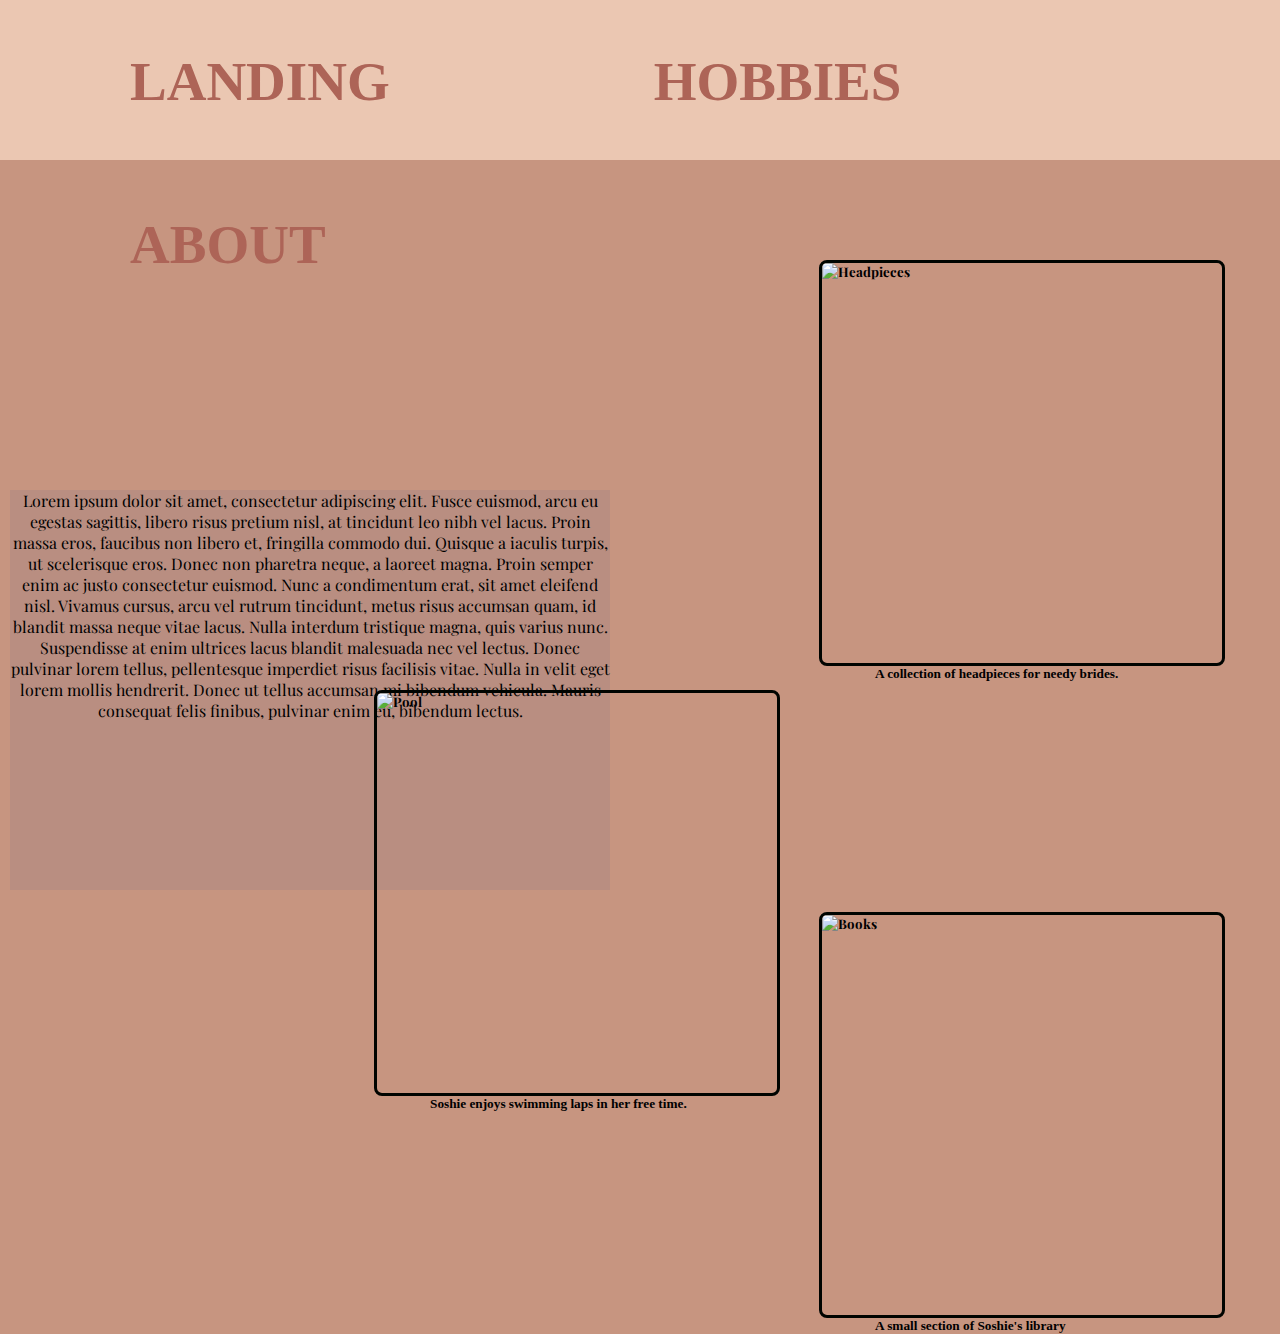
==== 222_HOBBIES_LINK.html @ ad159294 "Initial commit" ====
<!doctype HTML> 

<html lang="en">
    <head> 
        <!--link to external stylesheet-->
        <link rel="stylesheet" type="text/css" href="222_CSS.css">
        <link href="https://fonts.googleapis.com/css2?family=DM+Serif+Display&family=Monoton&family=Playfair+Display&family=Qwitcher+Grypen:wght@700&display=swap" rel="stylesheet">
        <title>Soshie Gopin</title>
    </head>
<body>

    <!--navigation pane-->
    <div class="header">
            <ul class="navigation">
                <li><a href="222_LANDING_PG.html"><h1>LANDING</h1></a></li>
                <li><a href="222_HOBBIES_LINK.html"><h1>HOBBIES</h1></a></li>
                <li><a href="222_ABOUT_LINK_PG.html"><h1>ABOUT</h1></a></li>
          </ul>
    </div>

    <!---hobby page content-->
    <div class="hobby_page_text">
        <p>Lorem ipsum dolor sit amet, consectetur adipiscing elit. Fusce euismod, arcu eu egestas sagittis, libero risus pretium nisl, at tincidunt leo nibh vel lacus. Proin massa eros, faucibus non libero et, fringilla commodo dui. Quisque a iaculis turpis, ut scelerisque eros. Donec non pharetra neque, a laoreet magna. Proin semper enim ac justo consectetur euismod. Nunc a condimentum erat, sit amet eleifend nisl. Vivamus cursus, arcu vel rutrum tincidunt, metus risus accumsan quam, id blandit massa neque vitae lacus. Nulla interdum tristique magna, quis varius nunc. Suspendisse at enim ultrices lacus blandit malesuada nec vel lectus. Donec pulvinar lorem tellus, pellentesque imperdiet risus facilisis vitae. Nulla in velit eget lorem mollis hendrerit. Donec ut tellus accumsan mi bibendum vehicula. Mauris consequat felis finibus, pulvinar enim eu, bibendum lectus.</p>
    </div>

      <!--images for hobby page-->
      <div class="images">
        <ul class="hobby_images">

            <!--image 1-->
        <li><h5 class="hobby_image_1"><img src="Headpeices.jpg" alt="Headpieces" width="400" height="400">A collection of headpieces for needy brides.</h5></li>
       

               <!--image 2-->
         <li><h5 class=hobby_image_2><img src="Pool.jpg" alt="Pool" width="400" height="400">Soshie enjoys swimming laps in her free time.</h5><li>
       

               <!--image 3-->
    
         <li><h5 class="hobby_image_3"><img src="Books.jpg" alt="Books" width="400" height="400">A small section of Soshie's library</h5><li>
           
        </ul>
    </div>

</body>
</html>
---- 222_CSS.css ----
*{
    margin: auto;
    padding: 0;
    list-style: none;
    text-decoration: none;
}

html{
   background-color: #c79580;
}

/*heading styling*/
.header{
    width: 100%;
    height: 160px;
    display: inline-block;
    background-color: #ebc7b2;
    margin-left: auto;
    margin-right: auto;
    margin-bottom: 100px;
}


.navigation{
    height: 100%;
    display: inline-block;
}

.navigation li{
    height: 100%;
    display: inline;
    line-height: 160px;
    padding: 130px;

}

.navigation li a{
    display: inline;
    vertical-align: middle;
    height: 100%;
    color: #ad6457;
    font-size: 60px;
}

/*font styling*/
h1{
    display: inline;
    font-family: 'DM Serif Display Regular', serif;
    font-size: 55px;
}


h2{
    font-family: 'Qwitcher Grypen', cursive;
    font-size: 175px;
    font-weight: bold;
    text-align: center;
}

h3{
    font-family: 'Monoton', serif;
    font-size: 50px;
    text-align: center;
    font-weight: lighter;
    word-spacing: 10px;
}

p{
    font-family: 'Playfair Display', serif;
    font-size: 16px;
}

/*landing page styling*/

.landing_page_text{
    text-align: center;
    padding-bottom: 10px;
    height: 225px;
    width: 800px;
    background-color: #b98e81 ;
    background-size: 800px ;
}



/*image styling landing page*/
.real_images{
    display: inline-block;
    height: auto;
}

.real_images li{ /*full image*/
    display: inline-block;
    height:auto;
}

.real_images li img{ /*border*/
    display: inline-block;
    vertical-align: middle;
    border: #000400;
    border-radius: 8px;
    border-style: solid;
    margin-left: 0px;
    max-height: 400px;
    max-width: 300px;
    width: 200px;
    height: 300px;

}

h4{
    display: inline-block;
    font-family: 'Playfair', serif;
    font-size: smaller;
    text-align: center;
    width: 200px;
    line-height: normal;
}


.image_1{
    display: inline-block;
    margin-left: 420px;
}
.image_2{
    display: inline-block;
    padding-top: 20px;
    padding-left: 40px;
 
}
.image_3{
    display: inline-block;
    padding-left: 40px;

    
}

/*hobby page styling*/
.hobby_page_text{
    float: left;
    margin-left: 10px;
    margin-top: 230px;
    height: 400px;
    width: 600px;
    background-color: #b98e81 ;
    background-size: 800px ;
    text-align: center;
}

/*image styling hobby page*/


.hobby_images li img{ /*border*/
    float: right;
    height: auto;
    border: #000400;
    border-radius: 8px;
    border-style: solid;
    margin-right: 50px;
    width: 400px;
    height: 400px;
}
h5{
    float: right;
    font-family: 'Playfair', serif;
    width: 400px;
    line-height: normal;

}


.hobby_image_1{

    margin-right: 5px;
}
.hobby_image_2{
    margin-top: -200px;
    margin-right: 450px;
}
.hobby_image_3{
    margin-top: -200px;
    margin-right: 5px;
    margin-left: 1000px;
}


/*about page text styling*/
.about_page_text{
    float: right;
    margin-right: 150px;
    margin-top: 50px;
    margin-left: 20px;
    height: 400px;
    width: 700px;
    background-color: #b98e81 ;
    background-size: 1000px ;
    text-align: center;
}

/*about page image styling*/

img{
    border-radius: 45%;
    width: 500px;
    height: 450px;
    font-family: 'Playfair Display', serif;
    margin-right: 200px;
    display: inline-block;

}
.about_image{
    float: left;
    height: auto;
    border: #000400;
    border-radius: 45%;
    border-style: solid;
    border-width: 1px;
    margin-top: 30px;
    margin-left: 100px;
    max-height: 600px;
    max-width: 600px;
    width: 500px;
    height: 450px;
}
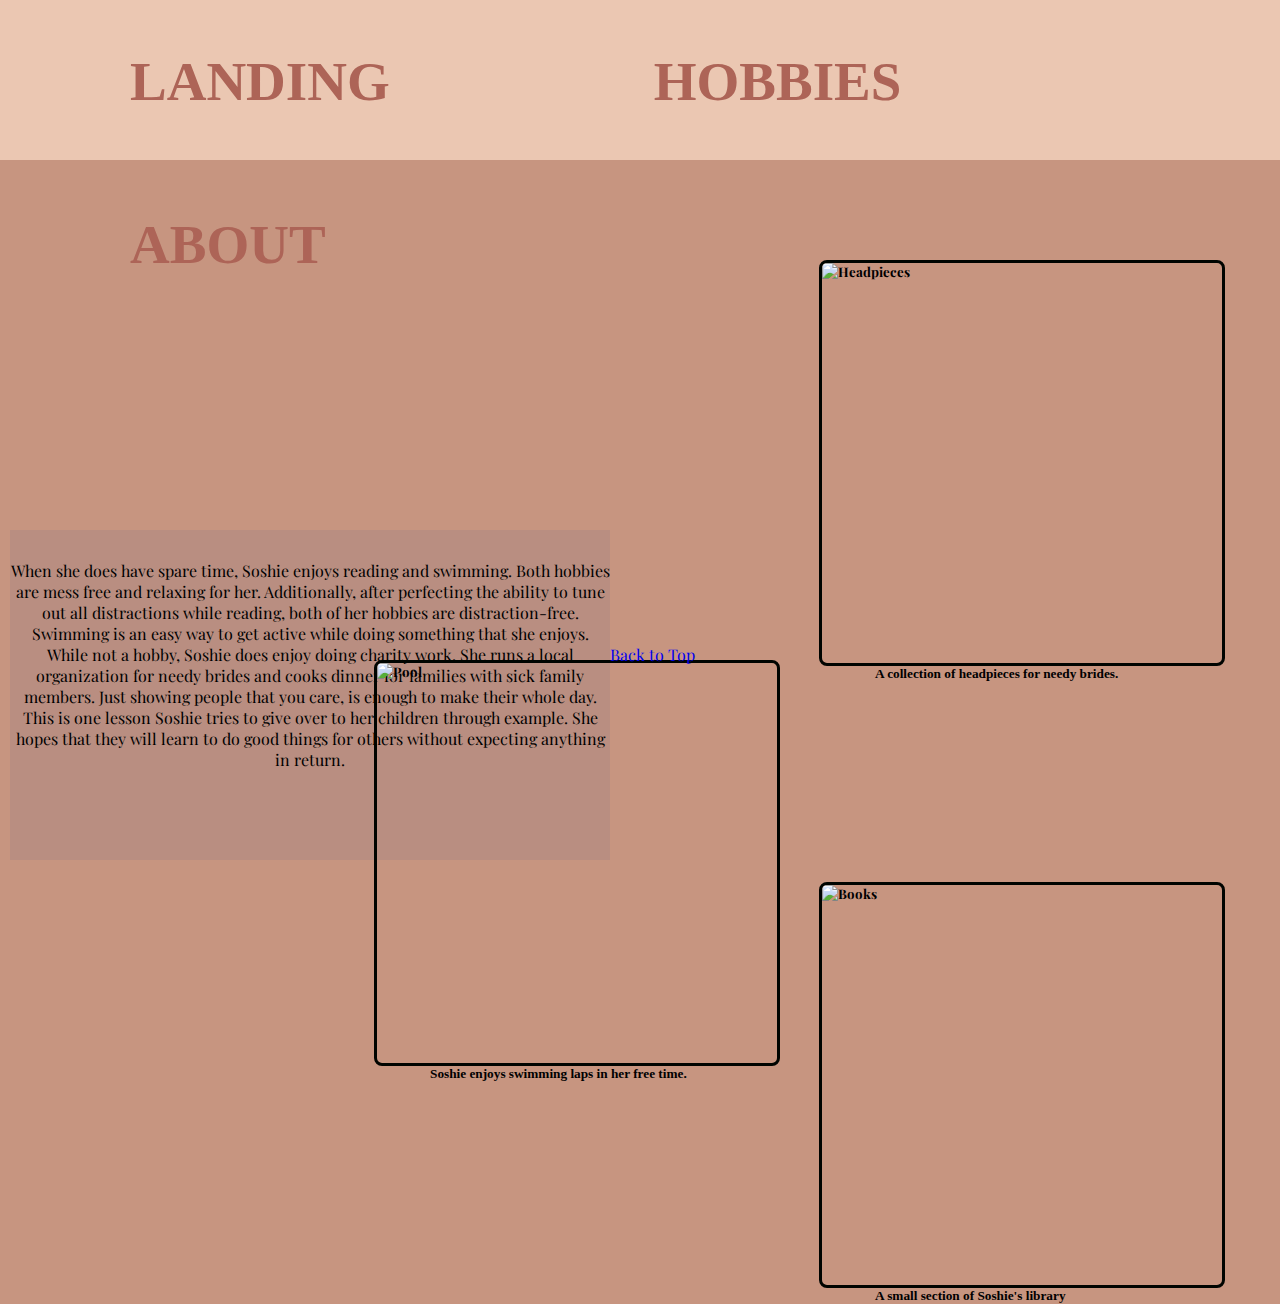
==== commit c99e0c73: "second commit" ====
--- a/222_HOBBIES_LINK.html
+++ b/222_HOBBIES_LINK.html
@@ -20,7 +20,8 @@
 
     <!---hobby page content-->
     <div class="hobby_page_text">
-        <p>Lorem ipsum dolor sit amet, consectetur adipiscing elit. Fusce euismod, arcu eu egestas sagittis, libero risus pretium nisl, at tincidunt leo nibh vel lacus. Proin massa eros, faucibus non libero et, fringilla commodo dui. Quisque a iaculis turpis, ut scelerisque eros. Donec non pharetra neque, a laoreet magna. Proin semper enim ac justo consectetur euismod. Nunc a condimentum erat, sit amet eleifend nisl. Vivamus cursus, arcu vel rutrum tincidunt, metus risus accumsan quam, id blandit massa neque vitae lacus. Nulla interdum tristique magna, quis varius nunc. Suspendisse at enim ultrices lacus blandit malesuada nec vel lectus. Donec pulvinar lorem tellus, pellentesque imperdiet risus facilisis vitae. Nulla in velit eget lorem mollis hendrerit. Donec ut tellus accumsan mi bibendum vehicula. Mauris consequat felis finibus, pulvinar enim eu, bibendum lectus.</p>
+        <p>	When she does have spare time, Soshie enjoys reading and swimming. Both hobbies are mess free and relaxing for her. Additionally, after perfecting the ability to tune out all distractions while reading, both of her hobbies are distraction-free. Swimming is an easy way to get active while doing something that she enjoys. 
+        While not a hobby, Soshie does enjoy doing charity work. She runs a local organization for needy brides and cooks dinner for families with sick family members. Just showing people that you care, is enough to make their whole day. This is one lesson Soshie tries to give over to her children through example. She hopes that they will learn to do good things for others without expecting anything in return. </p>
     </div>
 
       <!--images for hobby page-->
@@ -42,5 +43,11 @@
         </ul>
     </div>
 
+    
+    <div class="footer">
+
+        <a href="222_HOBBIES_LINK.html" id="back_to_top">Back to Top</a>
+    </div>
+
 </body>
 </html>--- a/222_CSS.css
+++ b/222_CSS.css
@@ -20,13 +20,10 @@
     margin-right: auto;
     margin-bottom: 100px;
 }
-
-
 .navigation{
     height: 100%;
     display: inline-block;
 }
-
 .navigation li{
     height: 100%;
     display: inline;
@@ -34,7 +31,6 @@
     padding: 130px;
 
 }
-
 .navigation li a{
     display: inline;
     vertical-align: middle;
@@ -43,21 +39,35 @@
     font-size: 60px;
 }
 
+
+
+/*footer styling*/
+.footer{
+    font-family: 'Playfair Display', serif;
+    font-size: 16px;
+    text-decoration: none;
+    width: 10%;
+    margin-top: 30%;
+
+}
+.footer:hover{
+    text-decoration: underline;
+}
+
+
+
 /*font styling*/
 h1{
     display: inline;
     font-family: 'DM Serif Display Regular', serif;
     font-size: 55px;
 }
-
-
 h2{
     font-family: 'Qwitcher Grypen', cursive;
     font-size: 175px;
     font-weight: bold;
     text-align: center;
 }
-
 h3{
     font-family: 'Monoton', serif;
     font-size: 50px;
@@ -65,22 +75,24 @@
     font-weight: lighter;
     word-spacing: 10px;
 }
-
 p{
     font-family: 'Playfair Display', serif;
     font-size: 16px;
 }
 
+
+
+
 /*landing page styling*/
-
 .landing_page_text{
     text-align: center;
     padding-bottom: 10px;
-    height: 225px;
-    width: 800px;
+    height: 190px;
+    width: 780px;
     background-color: #b98e81 ;
-    background-size: 800px ;
-}
+    background-size: 800px;
+}
+
 
 
 
@@ -89,12 +101,10 @@
     display: inline-block;
     height: auto;
 }
-
 .real_images li{ /*full image*/
     display: inline-block;
     height:auto;
 }
-
 .real_images li img{ /*border*/
     display: inline-block;
     vertical-align: middle;
@@ -108,7 +118,6 @@
     height: 300px;
 
 }
-
 h4{
     display: inline-block;
     font-family: 'Playfair', serif;
@@ -116,9 +125,8 @@
     text-align: center;
     width: 200px;
     line-height: normal;
-}
-
-
+
+}
 .image_1{
     display: inline-block;
     margin-left: 420px;
@@ -132,25 +140,28 @@
 .image_3{
     display: inline-block;
     padding-left: 40px;
-
-    
-}
+}
+
+
 
 /*hobby page styling*/
 .hobby_page_text{
     float: left;
     margin-left: 10px;
-    margin-top: 230px;
-    height: 400px;
+    margin-top: 270px;
+    height: 300px;
     width: 600px;
     background-color: #b98e81 ;
     background-size: 800px ;
     text-align: center;
-}
+    vertical-align: middle;
+    padding-top: 30px;
+    
+}
+
+
 
 /*image styling hobby page*/
-
-
 .hobby_images li img{ /*border*/
     float: right;
     height: auto;
@@ -168,10 +179,7 @@
     line-height: normal;
 
 }
-
-
 .hobby_image_1{
-
     margin-right: 5px;
 }
 .hobby_image_2{
@@ -185,21 +193,24 @@
 }
 
 
+
 /*about page text styling*/
 .about_page_text{
     float: right;
-    margin-right: 150px;
-    margin-top: 50px;
+    margin-right: 100px;
+    margin-top: 40px;
     margin-left: 20px;
-    height: 400px;
+    height: 450px;
     width: 700px;
     background-color: #b98e81 ;
     background-size: 1000px ;
     text-align: center;
 }
 
+
+
+
 /*about page image styling*/
-
 img{
     border-radius: 45%;
     width: 500px;
@@ -207,7 +218,6 @@
     font-family: 'Playfair Display', serif;
     margin-right: 200px;
     display: inline-block;
-
 }
 .about_image{
     float: left;
@@ -223,3 +233,14 @@
     width: 500px;
     height: 450px;
 }
+.link{
+    font-family: 'Playfair Display', serif;
+    font-size: 16px;
+    text-decoration: none;
+    text-align: right;
+    width: fit-content;
+    margin-right: 350px;
+}
+.link:hover{
+    text-decoration: underline;
+}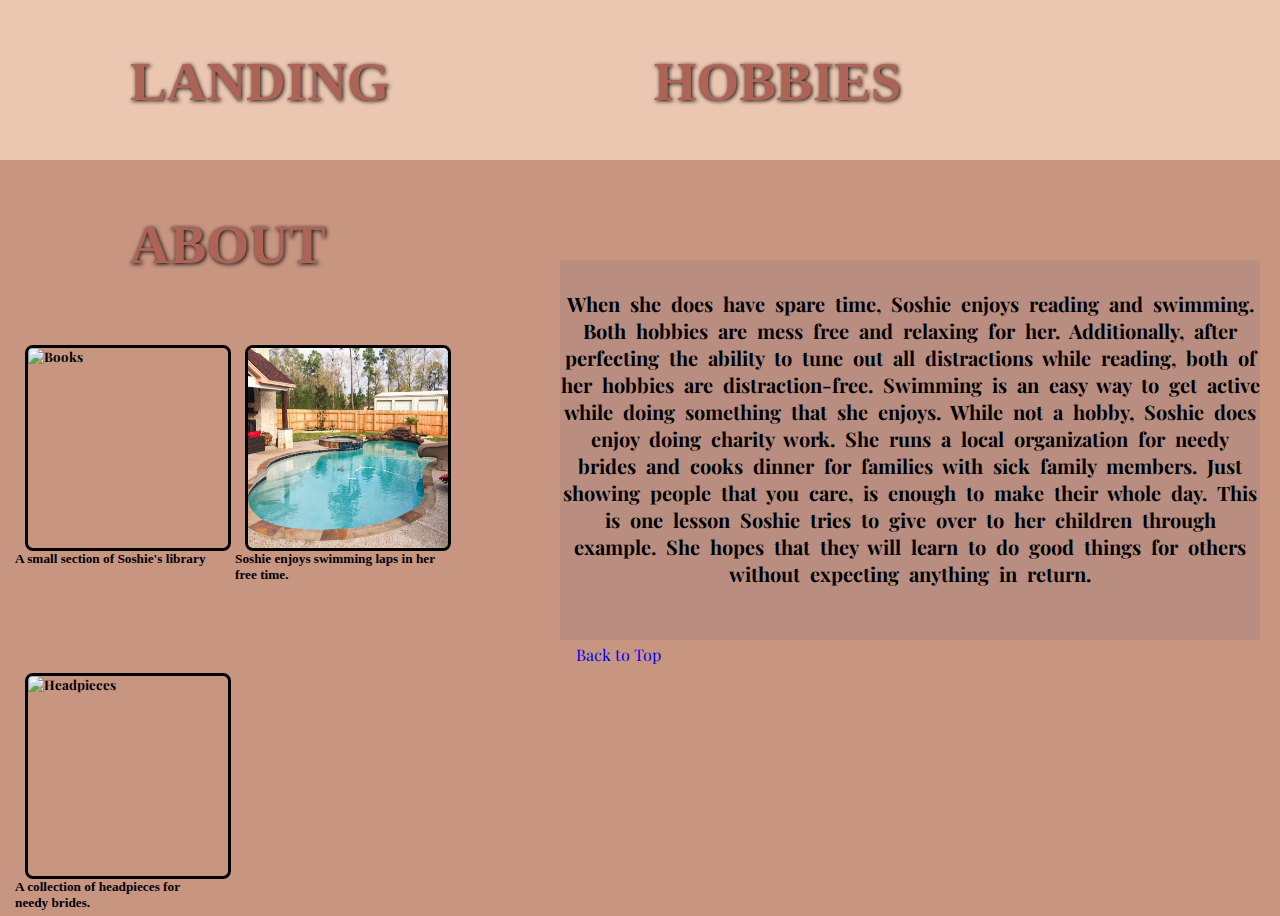
==== commit cdcc42cc: "Final Commit" ====
--- a/222_HOBBIES_LINK.html
+++ b/222_HOBBIES_LINK.html
@@ -20,8 +20,8 @@
 
     <!---hobby page content-->
     <div class="hobby_page_text">
-        <p>	When she does have spare time, Soshie enjoys reading and swimming. Both hobbies are mess free and relaxing for her. Additionally, after perfecting the ability to tune out all distractions while reading, both of her hobbies are distraction-free. Swimming is an easy way to get active while doing something that she enjoys. 
-        While not a hobby, Soshie does enjoy doing charity work. She runs a local organization for needy brides and cooks dinner for families with sick family members. Just showing people that you care, is enough to make their whole day. This is one lesson Soshie tries to give over to her children through example. She hopes that they will learn to do good things for others without expecting anything in return. </p>
+        <h6>	When she does have spare time, Soshie enjoys reading and swimming. Both hobbies are mess free and relaxing for her. Additionally, after perfecting the ability to tune out all distractions while reading, both of her hobbies are distraction-free. Swimming is an easy way to get active while doing something that she enjoys. 
+        While not a hobby, Soshie does enjoy doing charity work. She runs a local organization for needy brides and cooks dinner for families with sick family members. Just showing people that you care, is enough to make their whole day. This is one lesson Soshie tries to give over to her children through example. She hopes that they will learn to do good things for others without expecting anything in return. </h6>
     </div>
 
       <!--images for hobby page-->
@@ -29,16 +29,17 @@
         <ul class="hobby_images">
 
             <!--image 1-->
-        <li><h5 class="hobby_image_1"><img src="Headpeices.jpg" alt="Headpieces" width="400" height="400">A collection of headpieces for needy brides.</h5></li>
-       
+
+        <li><h5 class="hobby_image_1"><img src="Books.jpg" alt="Books" width="200" height="200">A small section of Soshie's library</h5><li>
+
 
                <!--image 2-->
-         <li><h5 class=hobby_image_2><img src="Pool.jpg" alt="Pool" width="400" height="400">Soshie enjoys swimming laps in her free time.</h5><li>
+         <li><h5 class=hobby_image_2><img src="Pool.jpg" alt="Pool" width="200" height="200">Soshie enjoys swimming laps in her free time.</h5><li>
        
 
                <!--image 3-->
-    
-         <li><h5 class="hobby_image_3"><img src="Books.jpg" alt="Books" width="400" height="400">A small section of Soshie's library</h5><li>
+         <li><h5 class="hobby_image_3"><img src="Headpeices.jpg" alt="Headpieces" width="200" height="200">A collection of headpieces for needy brides.</h5></li>
+
            
         </ul>
     </div>
--- a/222_CSS.css
+++ b/222_CSS.css
@@ -37,8 +37,13 @@
     height: 100%;
     color: #ad6457;
     font-size: 60px;
-}
-
+    text-shadow: 1px 1px 4px black;
+}
+
+.navigation li a:hover{
+    text-decoration: underline;
+
+}
 
 
 /*footer styling*/
@@ -48,6 +53,8 @@
     text-decoration: none;
     width: 10%;
     margin-top: 30%;
+    bottom: 0;
+    padding-bottom: 0;
 
 }
 .footer:hover{
@@ -62,6 +69,8 @@
     font-family: 'DM Serif Display Regular', serif;
     font-size: 55px;
 }
+
+
 h2{
     font-family: 'Qwitcher Grypen', cursive;
     font-size: 175px;
@@ -146,50 +155,58 @@
 
 /*hobby page styling*/
 .hobby_page_text{
-    float: left;
-    margin-left: 10px;
-    margin-top: 270px;
-    height: 300px;
-    width: 600px;
+    float: right;
+    margin-right: 20px;
+    height: 350px;
+    width: 700px;
     background-color: #b98e81 ;
-    background-size: 800px ;
+    background-size: 900px ;
     text-align: center;
     vertical-align: middle;
     padding-top: 30px;
     
 }
 
+h6{
+    font-family: 'Playfair Display', serif;
+    font-size: 20px;
+    word-spacing: 5px;
+}
 
 
 /*image styling hobby page*/
 .hobby_images li img{ /*border*/
-    float: right;
+    float: left;
     height: auto;
     border: #000400;
     border-radius: 8px;
     border-style: solid;
-    margin-right: 50px;
-    width: 400px;
-    height: 400px;
+    margin-left: 10px;
+    width: 200px;
+    height: 200px;
+    margin-top: 80px;
 }
 h5{
-    float: right;
+    float: left;
     font-family: 'Playfair', serif;
-    width: 400px;
+    width: 200px;
     line-height: normal;
-
+    margin-left: 10px;
 }
 .hobby_image_1{
-    margin-right: 5px;
+    display: inline-block;
+    float: left;
+    padding: 5px;
 }
 .hobby_image_2{
-    margin-top: -200px;
-    margin-right: 450px;
+    display: inline-block;
+    float: left;
+    padding: 5px;
 }
 .hobby_image_3{
-    margin-top: -200px;
-    margin-right: 5px;
-    margin-left: 1000px;
+    display: inline-block;
+    float: left;
+    padding: 5px;
 }
 
 
